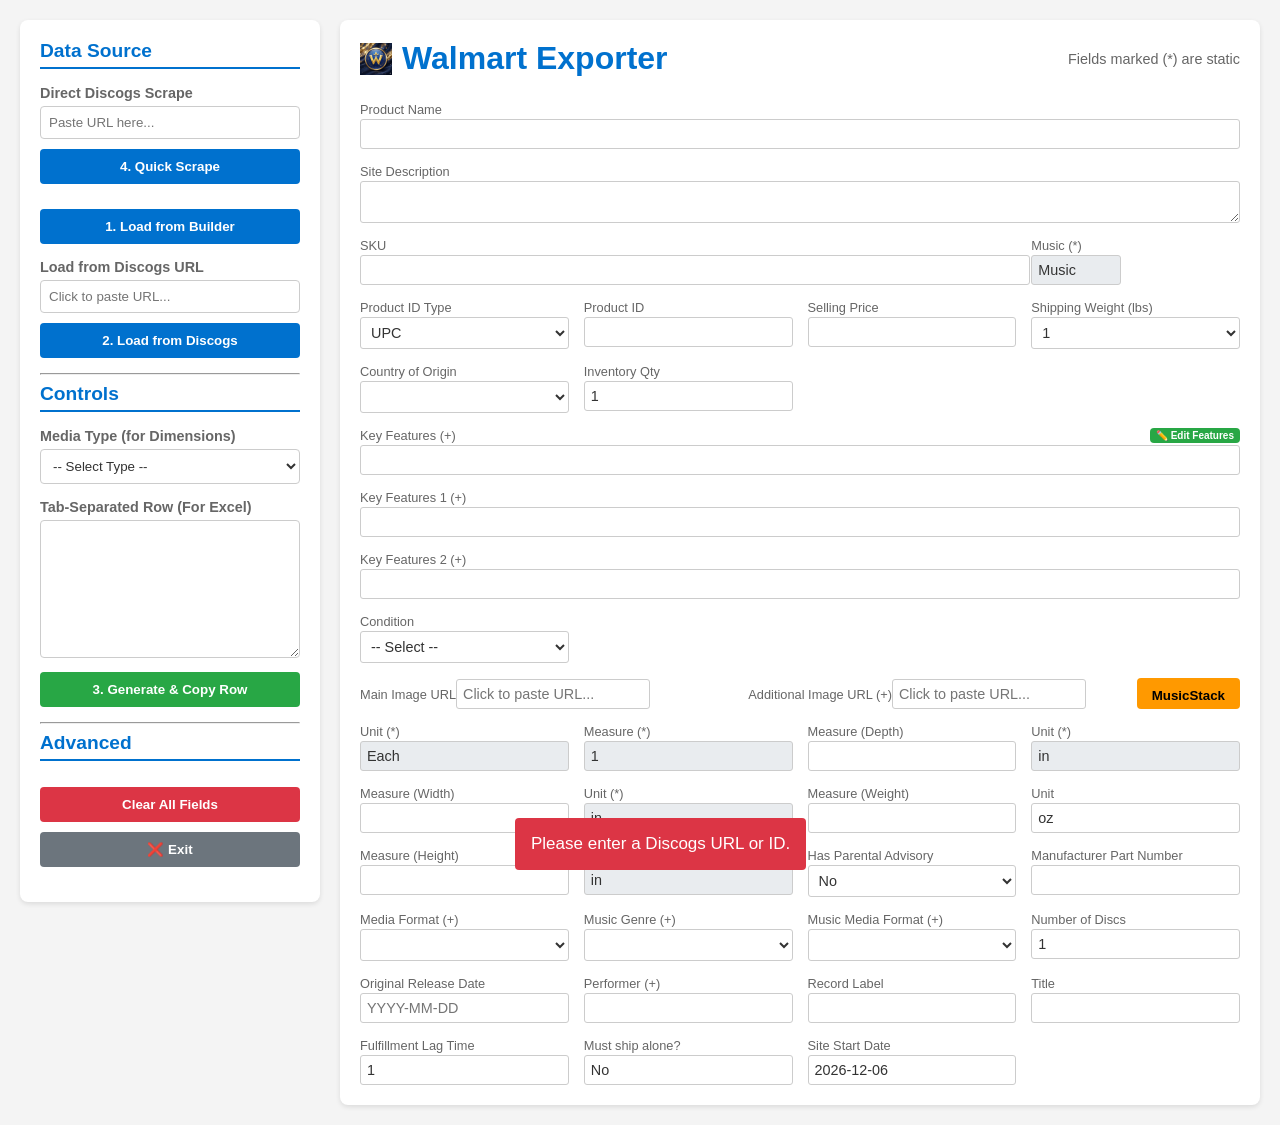
==== WalmartSheet/walmart.html @ 2ce331f5 "Initial commit: Production ready version" ====
<!DOCTYPE html>
<html lang="en">
<head>
    <meta charset="UTF-8">
    <meta name="viewport" content="width=device-width, initial-scale=1.0">
    <title>Walmart Spreadsheet Exporter</title>
    <link rel="icon" href="/WalmartSheet/walmart.png" type="image/png">
    <style>
        :root { 
            --primary: #0071ce; --secondary: #28a745; --danger: #dc3545;
            --bg: #f4f4f4; --surface: #ffffff; --border: #ccc; 
            --text-main: #333; --text-light: #666;
        }
        [data-theme="dark"] { 
            --primary: #4da3ff; --secondary: #34c759; --danger: #ff453a;
            --bg: #121212; --surface: #1e1e1e; --border: #444; 
            --text-main: #e0e0e0; --text-light: #aaa;
        }
        
        [data-theme="dark"] input, 
        [data-theme="dark"] select, 
        [data-theme="dark"] textarea { background-color: #2d2d2d; color: #fff; border-color: #555; }
        [data-theme="dark"] input:read-only { background-color: #3a3a3a; color: #aaa; }
        [data-theme="dark"] button:disabled { background-color: #333; color: #777; }
        [data-theme="dark"] .preview-table th { background-color: #2c2c2c; }
        [data-theme="dark"] .preview-table td { border-color: #444; }

        body { font-family: 'Segoe UI', Tahoma, Geneva, Verdana, sans-serif; background-color: var(--bg); color: var(--text-main); padding: 20px; margin: 0; transition: background-color 0.3s, color 0.3s; }
        .container { max-width: 1400px; margin: 0 auto; display: grid; grid-template-columns: 300px 1fr; gap: 20px; }
        
        .sidebar { background: var(--surface); padding: 20px; border-radius: 8px; box-shadow: 0 2px 5px rgba(0,0,0,0.1); height: fit-content; }
        .sidebar h2 { margin-top: 0; color: var(--primary); font-size: 1.2em; border-bottom: 2px solid var(--primary); padding-bottom: 5px; }
        .control-group { margin-bottom: 15px; }
        .control-group label { display: block; font-weight: bold; margin-bottom: 5px; font-size: 0.9em; color: var(--text-light); }
        .control-group input, .control-group select, .control-group textarea { width: 100%; padding: 8px; border: 1px solid var(--border); border-radius: 4px; box-sizing: border-box; background: var(--surface); color: var(--text-main); }
        button { background-color: var(--primary); color: white; border: none; padding: 10px 15px; border-radius: 4px; cursor: pointer; font-weight: bold; width: 100%; margin-top: 10px; transition: background-color 0.2s; }
        button:hover:not(:disabled) { filter: brightness(1.1); }
        button:disabled { background-color: #a0a0a0; cursor: not-allowed; }

        .form-grid { display: grid; grid-template-columns: repeat(auto-fill, minmax(200px, 1fr)); gap: 15px; background: var(--surface); padding: 20px; border-radius: 8px; box-shadow: 0 2px 5px rgba(0,0,0,0.1); }
        .field-group { display: flex; flex-direction: column; }
        .field-group label { font-size: 0.8em; color: var(--text-light); margin-bottom: 2px; white-space: nowrap; overflow: hidden; text-overflow: ellipsis; } 
        .field-group input, .field-group select, .field-group textarea { padding: 6px; border: 1px solid var(--border); border-radius: 3px; font-size: 0.9em; background: var(--surface); color: var(--text-main);}
        .field-group input:read-only { background-color: #e9ecef; }
        
        .full-width { grid-column: 1 / -1; }
        .header-row { grid-column: 1 / -1; display: flex; justify-content: space-between; align-items: center; margin-bottom: 10px; }
        .header-row h1 { margin: 0; color: var(--primary); display: flex; align-items: center; gap: 10px; }
        .header-row img { height: 32px; }

        #toast { visibility: hidden; min-width: 250px; margin-left: -125px; background-color: #333; color: #fff; text-align: center; border-radius: 4px; padding: 16px; position: fixed; z-index: 1001; left: 50%; bottom: 30px; font-size: 17px; }
        #toast.show { visibility: visible; -webkit-animation: fadein 0.5s, fadeout 0.5s 2.5s; animation: fadein 0.5s, fadeout 0.5s 2.5s; }
        @-webkit-keyframes fadein { from {bottom: 0; opacity: 0;} to {bottom: 30px; opacity: 1;} }
        @keyframes fadein { from {bottom: 0; opacity: 0;} to {bottom: 30px; opacity: 1;} }
        @-webkit-keyframes fadeout { from {bottom: 30px; opacity: 1;} to {bottom: 0; opacity: 0;} }
        @keyframes fadeout { from {bottom: 30px; opacity: 1;} to {bottom: 0; opacity: 0;} }
    </style>
</head>
<body>

<div class="container">
    <div class="sidebar" id="sidebar">
        <h2>Data Source</h2>
        <div class="control-group">
            <label for="walmartScrapeUrl">Direct Discogs Scrape</label>
            <input type="text" id="walmartScrapeUrl" placeholder="Paste URL here..." onclick="pasteFromClipboard(this)">
            <button id="walmartScrapeBtn" onclick="runWalmartScrape()">4. Quick Scrape</button>
        </div>
        <div class="control-group">
            <button id="loadFromBuilderBtn">1. Load from Builder</button>
        </div>
        <div class="control-group">
            <label for="discogsUrl">Load from Discogs URL</label>
            <input type="text" id="discogsUrl" placeholder="Click to paste URL..." onfocus="this.select()" onclick="pasteFromClipboard(this)">
             <button id="fetchDiscogsBtn">2. Load from Discogs</button>
        </div>
        <hr>
        <h2>Controls</h2>
         <div class="control-group">
            <label for="mediaType">Media Type (for Dimensions)</label>
            <select id="mediaType" onchange="updateDimensions()">
                <option value="">-- Select Type --</option>
                <option value="LP">LP</option>
                <option value="CD">CD</option>
                <option value="Cassette">Cassette</option>
                <option value="DVD">DVD</option>
                <option value="Blu-ray">Blu-ray</option>
                <option value="7">7"</option>
            </select>
        </div>
        <div class="control-group">
            <label for="rowOutput">Tab-Separated Row (For Excel)</label>
            <textarea id="rowOutput" rows="8" readonly onclick="this.select()"></textarea>
            <button id="generateRowBtn" style="background-color: var(--secondary);">3. Generate & Copy Row</button>
        </div>
        <hr>
        <h2>Advanced</h2>
        <div class="control-group">
            <button id="clearAllBtn" style="background-color: var(--danger);" onclick="clearAllFields()">Clear All Fields</button>
            <button id="exitBtn" style="background-color: #6c757d; margin-top: 10px;">❌ Exit</button>
        </div>
    </div>

    <div class="form-grid" id="mainForm">
        <div class="header-row">
            <h1><img src="/WalmartSheet/walmart.png" alt="Logo"> Walmart Exporter</h1>
            <span style="font-size: 0.9em; color: var(--text-light);">Fields marked (*) are static</span>
        </div>

        <div class="field-group full-width"><label>Product Name</label><input type="text" id="productName"></div>
        <div class="field-group full-width"><label>Site Description</label><textarea id="siteDescription" rows="2"></textarea></div>

        <div class="field-group" style="grid-column: span 3;"><label>SKU</label><input type="text" id="sku" style="width: 100%;"></div>
        <div class="field-group" style="min-width: 70px; max-width: 90px;"><label>Music (*)</label><input type="text" id="music" value="Music" readonly></div>
        <div class="field-group"><label>Product ID Type</label><select id="productIdType"><option value="UPC">UPC</option><option value="GTIN">GTIN</option><option value="ISBN">ISBN</option></select></div>
        <div class="field-group"><label>Product ID</label><input type="text" id="productId"></div>
        
        <div class="field-group"><label>Selling Price</label><input type="text" id="sellingPrice"></div>
        <div class="field-group"><label>Shipping Weight (lbs)</label><select id="shippingWeight"><option value="1">1</option><option value="2">2</option><option value="3">3</option><option value="4">4</option></select></div>
        <div class="field-group"><label>Country of Origin</label><select id="countryOfOrigin"></select></div>
        <div class="field-group" style="display: none;"><label>Fulfillment Center ID (*)</label><input type="text" id="fulfillmentId" value="10001373153" readonly></div>
        <div class="field-group"><label>Inventory Qty</label><input type="text" id="inventoryQty" value="1"></div>

        <div class="field-group full-width">
            <div style="display: flex; justify-content: space-between; align-items: center; margin-bottom: 2px;">
                <label style="margin: 0;">Key Features (+)</label>
                <button type="button" id="editFeaturesBtn" style="width: auto; padding: 2px 6px; margin: 0; font-size: 10px; background-color: var(--secondary);">✏️ Edit Features</button>
            </div>
            <input type="text" id="keyFeatures" list="keyFeaturesList">
        </div>
        <div class="field-group full-width"><label>Key Features 1 (+)</label><input type="text" id="keyFeatures1" list="keyFeaturesList"></div>
        <div class="field-group full-width"><label>Key Features 2 (+)</label><input type="text" id="keyFeatures2" list="keyFeaturesList"></div>
        <datalist id="keyFeaturesList"></datalist>

        <div class="field-group" style="display: none;"><label>Is Prop 65 Warning (*)</label><input type="text" id="prop65" value="No" readonly></div>
        <div class="field-group"><label>Condition</label><select id="condition" name="condition"><option value="">-- Select --</option><option value="New">New</option><option value="Used">Used</option></select></div>
        <div class="field-group" style="display: none;"><label>Has Warranty (*)</label><input type="text" id="warranty" value="No" readonly></div>
        <div class="field-group" style="display: none;"><label>Is Collectible (*)</label><input type="text" id="collectible" value="Y" readonly></div> 

        <div class="field-group full-width">
            <div style="display: flex; gap: 10px; align-items: flex-end;">
                <div style="flex: 1;"><label for="mainImageUrl">Main Image URL</label><input type="text" id="mainImageUrl" placeholder="Click to paste URL..." onfocus="this.select()" onclick="pasteFromClipboard(this)"></div>
                <div style="flex: 1;"><label for="additionalImageUrl">Additional Image URL (+)</label><input type="text" id="additionalImageUrl" placeholder="Click to paste URL..." onfocus="this.select()" onclick="pasteFromClipboard(this)"></div>
                <a href="https://www.musicstack.com/seller/image_upload.cgi" target="_blank" style="text-decoration: none; margin-bottom: 0;"><button type="button" style="width: 100%; margin: 0; background-color: #ff9900; color: black; white-space: nowrap; height: 31px;">MusicStack</button></a>
            </div>
        </div>

        <div class="field-group"><label>Unit (*)</label><input type="text" id="unit1" value="Each" readonly></div>
        <div class="field-group"><label>Measure (*)</label><input type="text" id="measure1" value="1" readonly></div>
        <div class="field-group"><label>Measure (Depth)</label><input type="text" id="measureDepth"></div>
        <div class="field-group"><label>Unit (*)</label><input type="text" id="unitDepth" value="in" readonly></div>
        <div class="field-group"><label>Measure (Width)</label><input type="text" id="measureWidth"></div>
        <div class="field-group"><label>Unit (*)</label><input type="text" id="unitWidth" value="in" readonly></div>
        <div class="field-group"><label>Measure (Weight)</label><input type="text" id="measureWeight"></div>
        <div class="field-group"><label>Unit</label><input type="text" id="unitWeight" value="oz"></div>
        <div class="field-group"><label>Measure (Height)</label><input type="text" id="measureHeight"></div>
        <div class="field-group"><label>Unit (*)</label><input type="text" id="unitHeight" value="in" readonly></div>

        <div class="field-group"><label>Has Parental Advisory</label><select id="parentalAdvisory"><option value="No">No</option><option value="Yes">Yes</option></select></div>
        <div class="field-group"><label>Manufacturer Part Number</label><input type="text" id="mpn"></div>
        <div class="field-group"><label>Media Format (+)</label><select id="mediaFormat"></select></div>
        <div class="field-group"><label>Music Genre (+)</label><select id="musicGenre"></select></div>
        <div class="field-group"><label>Music Media Format (+)</label><select id="musicMediaFormat"></select></div>
        
        <div class="field-group"><label>Number of Discs</label><input type="text" id="numDiscs" value="1"></div>
        <div class="field-group"><label>Original Release Date</label><input type="text" id="origRelDate" placeholder="YYYY-MM-DD"></div>
        <div class="field-group"><label>Performer (+)</label><input type="text" id="performer"></div>
        <div class="field-group"><label>Record Label</label><input type="text" id="recordLabel"></div>
        <div class="field-group"><label>Title</label><input type="text" id="title"></div>
        
        <div class="field-group"><label>Fulfillment Lag Time</label><input type="text" id="lagTime" value="1"></div>
        <div class="field-group"><label>Must ship alone?</label><input type="text" id="shipAlone" value="No"></div>
        <div class="field-group"><label>Site Start Date</label><input type="text" id="siteStartDate"></div>
    </div>
</div>

<div id="featuresModal" style="display: none; position: fixed; z-index: 1002; left: 0; top: 0; width: 100%; height: 100%; background-color: rgba(0,0,0,0.5); align-items: center; justify-content: center;">
    <div style="background-color: var(--surface); padding: 20px; border-radius: 8px; width: 400px; max-height: 80vh; display: flex; flex-direction: column; box-shadow: 0 4px 15px rgba(0,0,0,0.3);">
        <h3 style="margin-top: 0; color: var(--primary);">Edit Key Features</h3>
        <div style="display: flex; gap: 5px; margin-bottom: 10px;">
            <input type="text" id="newFeatureInput" placeholder="Add new feature..." style="flex: 1; padding: 8px; border: 1px solid var(--border); border-radius: 4px; background: var(--surface); color: var(--text-main);">
            <button type="button" id="addFeatureBtn" style="width: auto; margin: 0; padding: 0 15px; background-color: var(--primary);">Add</button>
        </div>
        <div id="featuresListContainer" style="overflow-y: auto; flex: 1; border: 1px solid var(--border); border-radius: 4px; padding: 5px; background: var(--bg); display: flex; flex-direction: column; gap: 5px;">
            <!-- List items injected here -->
        </div>
        <div style="display: flex; justify-content: flex-end; gap: 10px; margin-top: 15px;">
            <button type="button" id="closeFeaturesBtn" style="width: auto; margin: 0; background-color: var(--text-light);">Cancel</button>
            <button type="button" id="saveFeaturesBtn" style="width: auto; margin: 0; background-color: var(--secondary);">Save Changes</button>
        </div>
    </div>
</div>

<div id="toast"></div>

<script>
    const CSV_HEADER = "SKU,Music,Product ID Type,Product ID,Product Name,Selling Price,Shipping Weight (lbs),Country of Origin - Substantial Transformation,Fulfillment Center ID,Inventory Qty,Pre Order,Site Description,Key Features (+),Key Features 1 (+),Key Features 2 (+),Main Image URL,Is Prop 65 Warning Required,Condition,Has Written Warranty,Is Collectible,Unit,Measure,Additional Image URL (+),Measure,Unit,Measure,Unit,Measure,Unit,Measure,Unit,Autographed by (+),Awards Won (+),Brand Name,California Prop 65 Warning Text,Certification Type,Character (+),Character Group (+),Children Product Certificate Document Reference ID,Children Product Test Report Document Reference ID,Composer (+),Configuration,Count Per Pack,Digital Audio File Format (+),Measure,Unit,Edition,General Certificate of Conformity Document Reference ID,Has Parental Advisory Label,Is Edited,Is Enhanced,Language,Manufacturer Name,Manufacturer Part Number,Media Format (+),Model Number,Multipack Quantity,Music Genre (+),Music Media Format (+),Music Producer,Music Release Type,Music Subgenre (+),Net Content Statement,Number in Series,Number of Discs,Number of Pieces,Number of Tracks,Occasion (+),Original Release Date,Parental Advisory Label URL (+),Performer (+),Record Label - Pick 1,Series Title,Songwriter,Sports League (+),Sports Team (+),Target Audience (+),Third Party Accreditation Symbol on Product Package Code (+),Title,Total Count,Track Duration,Track Name,Track Number,Warranty Text,Warranty URL,Variant Group ID,Variant Attribute Names (+),Is Primary Variant,Swatch Image URL,Swatch Variant Attribute,ZIP Codes,States,State Restrictions Reason,Product is or Contains an Electronic Component?,Product is or Contains a Chemical, Aerosol or Pesticide?,Product is or Contains this Battery Type,Fulfillment Lag Time,Ships in Original Packaging,Must ship alone?,Is Preorder,Release Date,Site Start Date,Site End Date,External Product ID Type,External Product ID,Product Id Update,SKU Update,MSRP,Maximum Seller Allowed Price,Minimum Seller Allowed Price,Repricer Strategy,Product Package Weight (lbs),Product Package Dimensions Depth (in),Product Package Dimensions Width (in),Product Package Dimensions Height (in)";
    const DIM_MAP = { 'Cassette':{d:1,w:5,wt:6,wu:'oz',h:3},'CD':{d:1,w:5,wt:6,wu:'oz',h:6},'DVD':{d:1,w:8,wt:6,wu:'oz',h:6},'Blu-ray':{d:1,w:7,wt:6,wu:'oz',h:6},'LP':{d:1,w:12,wt:2,wu:'lb',h:12},'7':{d:1,w:7,wt:6,wu:'oz',h:8} };

    let pulldownData = {}; // Global variable to store pulldown data
    let genreMap = {};     // Global variable to store Discogs->Walmart mapping
    let tempFeatures = [];

    document.addEventListener('DOMContentLoaded', async () => { // Make event listener async
        const savedTheme = localStorage.getItem('wysiwyg_theme');
        if (savedTheme === 'dark') document.body.setAttribute('data-theme', 'dark');

        document.getElementById('loadFromBuilderBtn').addEventListener('click', loadFromBuilder);
        document.getElementById('fetchDiscogsBtn').addEventListener('click', fetchDiscogsData);
        document.getElementById('generateRowBtn').addEventListener('click', generateAndCopyRow);
        document.getElementById('exitBtn').addEventListener('click', exitWalmartSheet);

        document.getElementById('editFeaturesBtn').addEventListener('click', openFeaturesModal);
        document.getElementById('closeFeaturesBtn').addEventListener('click', closeFeaturesModal);
        document.getElementById('addFeatureBtn').addEventListener('click', addNewFeature);
        document.getElementById('saveFeaturesBtn').addEventListener('click', saveFeatures);
        
        document.getElementById('newFeatureInput').addEventListener('keypress', function(e) {
            if (e.key === 'Enter') {
                e.preventDefault();
                addNewFeature();
            }
        });

        document.getElementById('siteStartDate').value = localDateStr();

        // Auto-switch UPC/GTIN when user manually types in Product ID
        document.getElementById('productId').addEventListener('input', (e) => {
            const digits = e.target.value.replace(/\D/g, '');
            if (digits.length > 0) {
                document.getElementById('productIdType').value = digits.length >= 13 ? 'GTIN' : 'UPC';
            }
        });
        
        initializeDropdowns();
        await initializeDropdowns(); // Await dropdowns to be ready
        await loadFromBuilder();     // Auto-run builder on first load
        await fetchDiscogsData();   // Then auto-run Discogs on first load
    });

    function showToast(message, isError = false) {
        const toast = document.getElementById('toast');
        toast.textContent = message;
        toast.style.backgroundColor = isError ? 'var(--danger)' : '#333';
        toast.className = 'show';
        setTimeout(() => { toast.className = toast.className.replace('show', ''); }, 3000);
    }

    // Returns today's date as YYYY-MM-DD in CST (Central Standard Time)
    function localDateStr() {
        const parts = new Intl.DateTimeFormat('en-CA', {
            timeZone: 'America/Chicago',
            year: 'numeric', month: '2-digit', day: '2-digit'
        }).formatToParts(new Date());
        const p = {};
        parts.forEach(({ type, value }) => { p[type] = value; });
        return `${p.year}-${p.month}-${p.day}`;
    }

    async function pasteFromClipboard(targetElement) {
        if (targetElement.value && targetElement.value.trim() !== '') return;
        try {
            const text = await navigator.clipboard.readText();
            if (text) targetElement.value = text.trim();
        } catch (err) { 
            console.error('Paste failed:', err);
            // Optionally alert if it failed due to permissions
            if (err.name === 'NotAllowedError') {
                showToast("Clipboard permission denied.", true);
            }
        }
    }

    async function initializeDropdowns() {
        try {
            // Fetch pulldowns
            const resp = await fetch('/WalmartSheet/pulldowns.json');
            if (!resp.ok) throw new Error(`Failed to fetch pulldowns.json (${resp.status})`);
            const data = await resp.json();
            pulldownData = data; // Store globally

            // Fetch genre map
            try {
                const mapResp = await fetch('/WalmartSheet/genre_map.json');
                if (mapResp.ok) {
                    genreMap = await mapResp.json();
                    console.log("Genre map loaded:", Object.keys(genreMap).length, "genres mapped");
                }
            } catch (mapErr) {
                console.warn("Failed to load genre_map.json, falling back to basic matching.", mapErr);
            }

            populateSelect('mediaFormat', data.media_format || data['Media Format']);
            populateSelect('musicMediaFormat', data.music_media_format || data['Music Media Format']);
            populateSelect('musicGenre', data.music_genre || data['Music Genre']);
            populateSelect('countryOfOrigin', data.country_of_origin || data['Country of Origin'], 'United States');

            const kfList = document.getElementById('keyFeaturesList');
            const features = data.key_features || data['Key Features'];
            if (kfList && features) {
                kfList.innerHTML = '';
                features.forEach(feat => {
                    const opt = document.createElement('option');
                    opt.value = feat;
                    kfList.appendChild(opt);
                });
            }
        } catch (e) {
            pulldownData = { country_of_origin: ['United States', 'Canada', 'Mexico', 'United Kingdom'] }; // Ensure pulldownData has a fallback
            console.error("Failed to initialize dropdowns:", e);
            showToast(e.message, true);
        }
    }

    function populateSelect(id, options, defaultValue = "") {
        const sel = document.getElementById(id);
        if (!sel || !options) return;
        const currentVal = sel.value;
        if (!Array.isArray(options)) {
            console.error(`populateSelect: Options for '${id}' is not an array. Received:`, options);
            sel.innerHTML = '<option value="">Error loading options</option>';
            return;
        }
        sel.innerHTML = '<option value="">-- Select --</option>';
        options.forEach(opt => {
            const el = document.createElement('option');
            el.value = opt;
            el.textContent = opt;
            sel.appendChild(el);
        });
        if (defaultValue && !currentVal) sel.value = defaultValue;
        else if(currentVal) sel.value = currentVal;
    }
    
    function populateFieldIfEmpty(id, value) {
        const el = document.getElementById(id);
        if (el && !el.value && value) {
            el.value = value;
        }
    }

    function setDropdownValueWithFallback(id, preferredValue, fallbackValue = "Pop", force = false) {
        const sel = document.getElementById(id);
        if (!sel || (sel.value && !force)) return; 
        
        sel.value = preferredValue;
        if (sel.value === preferredValue) return; 

        let options = Array.from(sel.options).map(o => o.value).filter(v => v);
        let match = options.find(o => o.toLowerCase() === preferredValue.toLowerCase());
        
        if (!match) {
            const prefLower = preferredValue.toLowerCase();
            if (prefLower.includes("metal")) match = options.find(o => o.toLowerCase().includes("metal"));
            else if (prefLower.includes("rock")) match = options.find(o => o.toLowerCase() === "rock" || o.toLowerCase() === "pop rock" || o.toLowerCase() === "pop/rock");
            else if (prefLower.includes("pop")) match = options.find(o => o.toLowerCase() === "pop" || o.toLowerCase() === "pop rock" || o.toLowerCase() === "pop/rock");
            else if (prefLower.includes("hip hop") || prefLower.includes("rap")) match = options.find(o => o.toLowerCase() === "hip-hop" || o.toLowerCase() === "rap" || o.toLowerCase() === "rap / hip-hop");
            else if (prefLower.includes("jazz")) match = options.find(o => o.toLowerCase() === "jazz");
            else if (prefLower.includes("country")) match = options.find(o => o.toLowerCase() === "country");
            else if (prefLower.includes("electronic") || prefLower.includes("techno") || prefLower.includes("house") || prefLower.includes("dance")) match = options.find(o => o.toLowerCase() === "dance & electronic" || o.toLowerCase() === "electronica" || o.toLowerCase() === "dance / dj");
            else if (prefLower.includes("r&b") || prefLower.includes("soul")) match = options.find(o => o.toLowerCase() === "r&b" || o.toLowerCase() === "r&b / soul" || o.toLowerCase() === "r&b/soul" || o.toLowerCase() === "soul");
            else if (prefLower.includes("folk")) match = options.find(o => o.toLowerCase() === "folk" || o.toLowerCase() === "folk music");
            else if (prefLower.includes("blues")) match = options.find(o => o.toLowerCase() === "blues" || o.toLowerCase() === "blues rock");
            else if (prefLower.includes("reggae")) match = options.find(o => o.toLowerCase() === "reggae" || o.toLowerCase() === "world / reggae");
            else if (prefLower.includes("vinyl") || prefLower.includes("lp")) match = options.find(o => o.toLowerCase().includes("vinyl record") || o.toLowerCase() === "lp");
        }
        sel.value = match ? match : fallbackValue;
    }

    function applyExpertGenreMapping(discogs, force = true) {
        if (!discogs) return;
        let genreToSet = "";
        const styles = discogs.styles || [];
        const genres = discogs.genres || [];
        const candidates = [...styles, ...genres];

        for (let cand of candidates) {
            const cLow = cand.toLowerCase();
            for (let [walmartGenre, discogsStyles] of Object.entries(genreMap)) {
                if (discogsStyles.some(s => s.toLowerCase() === cLow)) {
                    genreToSet = walmartGenre;
                    break;
                }
            }
            if (genreToSet) break;
        }

        if (!genreToSet) {
            const allStrings = candidates.map(s => s.toLowerCase());
            if (allStrings.some(s => s.includes("metal"))) {
                genreToSet = "Heavy Metal";
            } else if (allStrings.some(s => s.includes("jazz"))) {
                genreToSet = "Jazz";
            } else {
                const musicGenreSel = document.getElementById('musicGenre');
                const dropdownOptions = Array.from(musicGenreSel.options).map(o => o.value).filter(v => v);

                function findBestGenreMatch(cands) {
                    for (let c of cands) {
                        const cLow = c.toLowerCase();
                        const exact = dropdownOptions.find(opt => opt.toLowerCase() === cLow);
                        if (exact) return exact;
                    }
                    for (let c of cands) {
                        const cLow = c.toLowerCase();
                        const partial = dropdownOptions.find(opt => {
                            const oLow = opt.toLowerCase();
                            return cLow.startsWith(oLow + " ") || cLow === oLow;
                        });
                        if (partial) return partial;
                    }
                    return null;
                }
                genreToSet = findBestGenreMatch(styles) || findBestGenreMatch(genres) || "";
            }
        }
        setDropdownValueWithFallback('musicGenre', genreToSet || 'Pop', 'Pop', force);
    }

    async function searchItunesForReleaseDate(artist, title) {
        if (!artist || !title) return "";
        try {
            const query = encodeURIComponent(`${artist} ${title}`);
            const resp = await fetch(`https://itunes.apple.com/search?term=${query}&entity=album&limit=1`);
            if (!resp.ok) return "";
            const data = await resp.json();
            if (data.results && data.results.length > 0 && data.results[0].releaseDate) {
                const year = data.results[0].releaseDate.substring(0, 4);
                return `${year}-01-01`;
            }
        } catch (e) {
            console.error("iTunes API error:", e);
        }
        return "";
    }

    async function loadFromBuilder() {
        const btn = document.getElementById('loadFromBuilderBtn');
        btn.textContent = 'Loading...';
        btn.disabled = true;
        
        // Explicitly delete Product Name immediately to ensure a fresh pull
        document.getElementById('productName').value = '';

        try {
            const contextResp = await fetch(`/api/walmart/cache-context?t=${Date.now()}`);
            if (!contextResp.ok) throw new Error('Could not fetch data from builder. Generate data first.');
            
            const context = await contextResp.json();
            if (!context.raw_text) throw new Error('No text found in builder data. Re-scrape item.');

            const processResp = await fetch('/api/walmart/process-item', {
                method: 'POST',
                headers: { 'Content-Type': 'application/json' },
                body: JSON.stringify(context)
            });
            if (!processResp.ok) throw new Error((await processResp.json()).message || `Server error ${processResp.status}`);
            const data = await processResp.json();
            
            // Removed clearAllFields(false) so we don't wipe existing user edits!
            
            // SKU and Site Description: always force-overwrite from Builder Tab
            if (context.sku) document.getElementById('sku').value = context.sku;
            
            let pName = data.productName || '';
            let sDesc = data.siteDescription || '';
            pName = pName.replace(/\bCD\b/g, 'Audio CD').replace(/Audio Audio CD/gi, 'Audio CD');
            sDesc = sDesc.replace(/\bCD\b/g, 'Audio CD').replace(/Audio Audio CD/gi, 'Audio CD');
            
            // Force overwrite Product Name (don't use populateFieldIfEmpty here)
            document.getElementById('productName').value = pName;

            // Force-overwrite Site Description if builder produced one
            if (sDesc) document.getElementById('siteDescription').value = sDesc;
            else populateFieldIfEmpty('siteDescription', sDesc);
            
            populateFieldIfEmpty('performer', data.performer || '');
            populateFieldIfEmpty('title', data.title || '');
            populateFieldIfEmpty('recordLabel', data.recordLabel || '');
            
            let cleanMpnBuilder = (data.manufacturerPartNumber || '').replace(/\//g, '').replace(/\s+/g, ' ').trim();
            populateFieldIfEmpty('mpn', cleanMpnBuilder);
            
            populateFieldIfEmpty('origRelDate', data.originalReleaseDate || '');
            let currentRel1 = document.getElementById('origRelDate').value;
            if (!currentRel1) {
                const fetchedD1 = await searchItunesForReleaseDate(data.performer || '', data.title || '');
                if (fetchedD1) populateFieldIfEmpty('origRelDate', fetchedD1);
            }
            setDropdownValueWithFallback('condition', data.condition || 'New', 'New', false);
            
            let mf = data.mediaFormat || '';
            if (mf.toUpperCase() === 'DVD') mf = 'DVD-Audio';
            setDropdownValueWithFallback('mediaFormat', mf, '', false);
            
            let mmf = data.musicMediaFormat || '';
            if (mmf.toUpperCase() === 'DVD') mmf = 'DVD-Audio';
            setDropdownValueWithFallback('musicMediaFormat', mmf, '', false);
            
            if (data.musicGenre) {
                setDropdownValueWithFallback('musicGenre', data.musicGenre, 'Pop', false);
            }

            
            const mediaTypeSelect = document.getElementById('mediaType');
            if (!mediaTypeSelect.value) {
                const fmt = (data.mediaFormat || "").toLowerCase();
                if (fmt.includes('vinyl') || fmt.includes('lp')) {
                    mediaTypeSelect.value = 'LP';
                } else if (fmt.includes('cassette')) {
                    mediaTypeSelect.value = 'Cassette';
                } else if (fmt.includes('cd')) {
                    mediaTypeSelect.value = 'CD';
                } else if (fmt.includes('dvd')) {
                    mediaTypeSelect.value = 'DVD';
                } else if (fmt.includes('blu')) {
                    mediaTypeSelect.value = 'Blu-ray';
                }
                updateDimensions();
            }

            populateFieldIfEmpty('siteStartDate', localDateStr());
            
            // Set the Discogs URL field for reference, but do NOT auto-trigger
            // Load from Discogs when the user manually presses Load from Builder.
            if (context.discogsUrl) {
                document.getElementById('discogsUrl').value = context.discogsUrl;
            }

            showToast('✅ Data loaded from builder!');
        } catch (error) {
            showToast(error.message, true);
        } finally {
            btn.textContent = '1. Load from Builder';
            btn.disabled = false;
        }
    }

    async function runWalmartScrape() {
        const urlInput = document.getElementById('walmartScrapeUrl');
        const url = urlInput ? urlInput.value.trim() : "";
        if (!url) return showToast("Please paste a Discogs URL.", true);

        const scrapeBtn = document.getElementById('walmartScrapeBtn');
        const originalText = scrapeBtn.innerText;
        scrapeBtn.innerText = "⏳ Scraping...";
        scrapeBtn.disabled = true;

        try {
            const resp = await fetch('/api/scrape-json', {
                method: 'POST',
                headers: { 'Content-Type': 'application/json' },
                body: JSON.stringify({ url: url })
            });

            if (!resp.ok) throw new Error("Scrape failed. Ensure the URL is valid.");
            const json = await resp.json();
            if (json.status !== 'success') throw new Error(json.message);

            const release = json.data.release;
            const artist = release.artists.map(a => (a.anv || a.name).replace(/\s*\(\d+\)$/, '')).join(', ');
            
            // Construct raw text format exactly as the python parser expects it
            const raw_text = `${artist} - ${release.title}\n` +
                             `Label: ${release.labels[0]?.name} ${release.labels[0]?.catno}\n` +
                             `Format: ${release.formats[0]?.name} ${release.formats[0]?.descriptions?.join(' ')}\n` +
                             `Released: ${release.released_year || ''}\n` +
                             `Country: ${release.country || ''}`;

            const context = {
                raw_text: raw_text,
                label: `${release.labels[0]?.name} ${release.labels[0]?.catno}`,
                generatedDescription: "",
                discogsUrl: url
            };

            // Clear and then process
            clearAllFields();
            const processResp = await fetch('/api/walmart/process-item', {
                method: 'POST',
                headers: { 'Content-Type': 'application/json' },
                body: JSON.stringify(context)
            });
            const processedData = await processResp.json();
            
            // Set URL for the second button if needed
            document.getElementById('discogsUrl').value = url;
            await loadFromBuilder();   // Load base fields from builder tab
            applyExpertGenreMapping(release, true); // Still apply the smart genre map using the data we already have
            scrapeBtn.innerText = "✅ Done!";
        } catch (e) {
            showToast(e.message, true);
        } finally {
            setTimeout(() => { scrapeBtn.innerText = originalText; scrapeBtn.disabled = false; }, 2000);
        }
    }

    async function fetchDiscogsData() {
        const url = document.getElementById('discogsUrl').value.trim();
        if (!url) return showToast("Please enter a Discogs URL or ID.", true);
        const btn = document.getElementById('fetchDiscogsBtn');
        btn.textContent = "Loading...";
        btn.disabled = true;
        try {
            const resp = await fetch('/api/scrape-json', {
                method: 'POST', headers: { 'Content-Type': 'application/json' }, body: JSON.stringify({ url: url })
            });
            if (!resp.ok) throw new Error(`Server Error: ${resp.status}`);
            const res = await resp.json();
            if (res.status !== 'success') throw new Error(res.message || "Unknown API error.");

            const discogs = res.data.release;
            const listing = res.data.listing;

            let artistStr = "";
            if (discogs.artists && discogs.artists.length > 0) {
                discogs.artists.forEach(a => {
                    let name = a.anv || a.name || 'Unknown';
                    name = name.replace(/\s*\(\d+\)$/, '').trim();
                    let j = a.join ? a.join.trim() : "";
                    if (j === ',') j = ', ';
                    else if (j) j = ` ${j} `;
                    artistStr += name + j;
                });
                artistStr = artistStr.trim();
            }
            const artist = artistStr || (discogs.artists_sort || "").replace(/\s*\(\d+\)$/, '').trim();
            const title = discogs.title || "";
            let mediaCount = 0, mediaTypeRaw = "", mediaDescArr = [];
            if (discogs.formats) {
                let dvdGroupSeen = false;
                discogs.formats.forEach(f => {
                    let fname = f.name || "";
                    
                    if (f.descriptions) {
                        mediaDescArr = mediaDescArr.concat(f.descriptions);
                    }
                    if (f.text) {
                        mediaDescArr = mediaDescArr.concat(f.text.split(/[/,;]/).map(t => t.trim()).filter(Boolean));
                    }

                    if (fname === "All Media" || fname === "Box Set") {
                        // Skip adding physical count for these global wrappers
                    } else if (fname.includes("DVD")) {
                        if (!dvdGroupSeen) {
                            dvdGroupSeen = true;
                            mediaCount += parseInt(f.qty) || 1;
                        }
                    } else {
                        mediaCount += parseInt(f.qty) || 1;
                    }

                    if (!mediaTypeRaw && fname !== "All Media") mediaTypeRaw = fname;
                });
            }
            // Clean up description array (deduplicate, remove redundant entries)
            mediaDescArr = [...new Set(mediaDescArr)].filter(item => {
                let l = item.toLowerCase();
                return l !== "out-of-print" && l !== "out of print" && l !== "dvd" && l !== "cd";
            });
            const mediaCountStr = mediaCount > 1 ? `${mediaCount}x` : "";

            // Upgrade "DVD" to "DVD-Video" if the Discogs descriptions include it
            const hasDvdVideo = discogs.formats?.some(f =>
                f.descriptions && f.descriptions.some(d => d.toLowerCase() === 'dvd-video')
            );
            if (mediaTypeRaw === "DVD" && hasDvdVideo) mediaTypeRaw = "DVD-Video";

            const displayMediaType = (mediaTypeRaw === "Vinyl" || mediaTypeRaw === "Vinyl Record") ? "LP Vinyl" : (mediaTypeRaw === "Cassette" ? "Cassette" : mediaTypeRaw);
            
            let generatedProductName = `${artist} - ${title} - Audio ${mediaCountStr}${displayMediaType}`;
            generatedProductName = generatedProductName.replace(/\bCD\b/g, 'Audio CD').replace(/Audio Audio CD/gi, 'Audio CD');
            populateFieldIfEmpty('productName', generatedProductName);
            
            if (listing && listing.price && listing.price.value) {
                document.getElementById('sellingPrice').value = listing.price.value;
            }
            
            if (listing) {
                const skuVal = listing.location || listing.private_comments || "";
                // Force-overwrite SKU from Discogs API only if non-blank
                if (skuVal) document.getElementById('sku').value = skuVal;
            }
            
            populateFieldIfEmpty('performer', artist);
            populateFieldIfEmpty('title', title);

            // Record Label: fall back to artist name if no label found
            let labelName = (discogs.labels?.[0]?.name || "").replace(/\s*\(\d+\)$/, '').trim();
            if (!labelName) labelName = artist;
            populateFieldIfEmpty('recordLabel', labelName);
            
            // MPN (Cat#): fall back to UPC/GTIN if no cat# found
            let cleanMpnDiscogs = (discogs.labels?.[0]?.catno || "").replace(/\//g, '').replace(/\s+/g, ' ').trim();
            if (!cleanMpnDiscogs) {
                // Use whatever is already in the productId field (barcode) as fallback
                cleanMpnDiscogs = document.getElementById('productId').value.trim();
            }
            populateFieldIfEmpty('mpn', cleanMpnDiscogs);
            
            populateFieldIfEmpty('origRelDate', discogs.released || discogs.year || "");
            let currentRel2 = document.getElementById('origRelDate').value;
            if (!currentRel2) {
                const fetchedD2 = await searchItunesForReleaseDate(artist, title);
                if (fetchedD2) populateFieldIfEmpty('origRelDate', fetchedD2);
            }
            populateFieldIfEmpty('numDiscs', mediaCount || 1);
            
            // Country of Origin population
            if (discogs.country) {
                let countryToSet = discogs.country;
                if (countryToSet.toLowerCase() === 'uk') countryToSet = 'United Kingdom';
                if (countryToSet.toLowerCase() === 'us') countryToSet = 'United States';
                // Use force=true because the field is pre-populated with 'United States' by default
                setDropdownValueWithFallback('countryOfOrigin', countryToSet, 'United States', true);
            }
            
            const barcode = discogs.identifiers?.find(id => id.type === 'Barcode')?.value.replace(/\D/g, '');
            if (barcode && !document.getElementById('productId').value) {
                document.getElementById('productId').value = barcode;
                // Auto-set UPC vs GTIN based on digit length
                document.getElementById('productIdType').value = barcode.length >= 13 ? 'GTIN' : 'UPC';
            }

            applyExpertGenreMapping(discogs, true);

            if (listing && listing.condition) {
                const condStr = listing.condition.toLowerCase();
                const isNew = condStr.includes("mint (m)") && !condStr.includes("near");
                setDropdownValueWithFallback('condition', isNew ? "New" : "Used", 'Used', false);
            } else if (listing) {
                setDropdownValueWithFallback('condition', "Used", 'Used', false);
            }

            const siteDescEl = document.getElementById('siteDescription');
            if (listing && listing.comments && listing.comments.trim() !== '') {
                // Build: "ProductName - cleaned_comments"
                const productNameVal = document.getElementById('productName').value.trim();
                let cleanedComments = listing.comments
                    .replace(/\bis Out-of-Print\b/gi, '')
                    .replace(/\bOut-of-Print\b/gi, '')
                    .replace(/\s{2,}/g, ' ')
                    .trim();
                cleanedComments = cleanedComments.replace(/\bCD\b/g, 'Audio CD').replace(/Audio Audio CD/gi, 'Audio CD');
                const fullDesc = productNameVal
                    ? `${productNameVal} - ${cleanedComments}`
                    : cleanedComments;
                siteDescEl.value = fullDesc;
            } else if (!siteDescEl.value) {
                // Only fill if empty — Discogs had no comments
                let generatedSiteDesc = `${document.getElementById('productName').value} - ${mediaDescArr.join(', ')} - ${document.getElementById('recordLabel').value} ${document.getElementById('mpn').value}`.replace(/\s\s+/g, ' ').trim();
                generatedSiteDesc = generatedSiteDesc.replace(/\bCD\b/g, 'Audio CD').replace(/Audio Audio CD/gi, 'Audio CD');
                siteDescEl.value = generatedSiteDesc;
            }

            showToast("✅ Discogs data supplemented!");
        } catch (e) {
            showToast(e.message, true);
        } finally {
            btn.textContent = "2. Load from Discogs";
            btn.disabled = false;
        }
    }
    
    function updateDimensions() {
        const type = document.getElementById('mediaType').value;
        const dims = DIM_MAP[type];
        if (dims) {
            document.getElementById('measureDepth').value = dims.d;
            document.getElementById('measureWidth').value = dims.w;
            document.getElementById('measureWeight').value = dims.wt;
            document.getElementById('measureHeight').value = dims.h;
            document.getElementById('unitWeight').value = dims.wu;
        }
    }

    function generateAndCopyRow() {
        const btn = document.getElementById('generateRowBtn');
        btn.disabled = true;

        const headers = CSV_HEADER.split(',');
        let rowData = new Array(headers.length).fill('');

        const id_map = {
            'sku': 0, 'productIdType': 2, 'productId': 3, 'productName': 4, 'sellingPrice': 5,
            'shippingWeight': 6, 'countryOfOrigin': 7, 'inventoryQty': 9,
            'siteDescription': 11, // site_desc Col L
            'keyFeatures': 12, // Key Features (+) Col M
            'keyFeatures1': 13, // Key Features 1 (+) Col N
            'keyFeatures2': 14, // Key Features 2 (+) Col O 
            'mainImageUrl': 15, // Main Image URL Col P
            'prop65': 16, // Is Prop 65 Warning Required Col Q
            'condition': 17, // Col R
            'warranty': 18, // Has Written Warranty Col S
            'collectible': 19, // Is Collectible Col T
            'unit1': 20, // Unit (first) Col U
            'measure1': 21, // Measure (first) Col V
            'additionalImageUrl': 22, // Col W
            'measureDepth': 23, // Measure (second) Col X
            'unitDepth': 24, // Unit (second) Col Y
            'measureWidth': 25, // Measure (third) Col Z
            'unitWidth': 26, // Unit (third) Col AA
            'measureWeight': 27, // Measure (fourth) Col AB
            'unitWeight': 28, // Unit (fourth) Col AC
            'measureHeight': 29, // Measure (fifth) Col AD
            'unitHeight': 30, // Unit (fifth) Col AE
            'parentalAdvisory': 48,
            'mpn': 53, // Manufacturer Part Number
            'mediaFormat': 54,
            'musicGenre': 57,
            'musicMediaFormat': 58,
            'numDiscs': 64,
            'origRelDate': 68,
            'performer': 70,
            'recordLabel': 71,
            'title': 78,
            'lagTime': 96,
            'shipAlone': 98,
            'siteStartDate': 101
        };
        
        const static_values = { 1: 'Music', 8: '10001373153', 16: 'No', 17: 'New', 18: 'No', 19: 'Y', 20: 'Each', 21: '1', 24: 'in', 26: 'in', 30: 'in'};
        static_values[28] = document.getElementById('unitWeight').value; // Get weight unit dynamically (index 28)

        // Apply static values
        for (const [index, value] of Object.entries(static_values)) {
            rowData[parseInt(index)] = value;
        }

        // Apply mapped values from form
        for (const [id, index] of Object.entries(id_map)) {
             const el = document.getElementById(id);
             if (el) rowData[index] = el.value.replace(/[\t\n\r]/g, ' ');
        }

        const tsv = rowData.join('\t');
        document.getElementById('rowOutput').value = tsv;
        navigator.clipboard.writeText(tsv).then(() => {
            showToast('✅ Row generated and copied!');
        }).catch(() => {
            showToast('Could not copy to clipboard.', true);
        }).finally(() => {
            btn.disabled = false;
        });
    }

    function openFeaturesModal() {
        tempFeatures = [...(pulldownData.key_features || pulldownData['Key Features'] || [])];
        renderFeaturesList();
        document.getElementById('featuresModal').style.display = 'flex';
    }

    function closeFeaturesModal() {
        document.getElementById('featuresModal').style.display = 'none';
    }

    let dragSrcIndex = null;

    function renderFeaturesList() {
        const container = document.getElementById('featuresListContainer');
        container.innerHTML = '';
        tempFeatures.forEach((feat, index) => {
            const item = document.createElement('div');
            item.dataset.index = index;
            item.draggable = true;
            item.style.cssText = 'display:flex;align-items:center;gap:6px;padding:3px 0;transition:opacity 0.15s;';

            // Drag handle
            const handle = document.createElement('span');
            handle.textContent = '⠿';
            handle.title = 'Drag to reorder';
            handle.style.cssText = 'cursor:grab;font-size:1.1em;color:var(--text-light);user-select:none;padding:0 2px;';

            // Drag events
            item.addEventListener('dragstart', (e) => {
                dragSrcIndex = index;
                e.dataTransfer.effectAllowed = 'move';
                setTimeout(() => item.style.opacity = '0.4', 0);
            });
            item.addEventListener('dragend', () => { item.style.opacity = '1'; });
            item.addEventListener('dragover', (e) => { e.preventDefault(); e.dataTransfer.dropEffect = 'move'; });
            item.addEventListener('drop', (e) => {
                e.preventDefault();
                if (dragSrcIndex === null || dragSrcIndex === index) return;
                // Sync any typed edits before moving
                container.querySelectorAll('input[type="text"]').forEach((inp, i) => { tempFeatures[i] = inp.value; });
                const moved = tempFeatures.splice(dragSrcIndex, 1)[0];
                tempFeatures.splice(index, 0, moved);
                dragSrcIndex = null;
                renderFeaturesList();
            });

            // Up button
            const upBtn = document.createElement('button');
            upBtn.textContent = '▲';
            upBtn.title = 'Move up';
            upBtn.style.cssText = 'width:auto;margin:0;padding:2px 6px;font-size:0.75em;background:var(--primary);';
            upBtn.disabled = index === 0;
            upBtn.onclick = () => {
                container.querySelectorAll('input[type="text"]').forEach((inp, i) => { tempFeatures[i] = inp.value; });
                if (index > 0) { [tempFeatures[index-1], tempFeatures[index]] = [tempFeatures[index], tempFeatures[index-1]]; }
                renderFeaturesList();
            };

            // Down button
            const downBtn = document.createElement('button');
            downBtn.textContent = '▼';
            downBtn.title = 'Move down';
            downBtn.style.cssText = 'width:auto;margin:0;padding:2px 6px;font-size:0.75em;background:var(--primary);';
            downBtn.disabled = index === tempFeatures.length - 1;
            downBtn.onclick = () => {
                container.querySelectorAll('input[type="text"]').forEach((inp, i) => { tempFeatures[i] = inp.value; });
                if (index < tempFeatures.length - 1) { [tempFeatures[index+1], tempFeatures[index]] = [tempFeatures[index], tempFeatures[index+1]]; }
                renderFeaturesList();
            };

            // Text input
            const input = document.createElement('input');
            input.type = 'text';
            input.value = feat;
            input.style.cssText = 'flex:1;padding:6px;border:1px solid var(--border);border-radius:3px;background:var(--surface);color:var(--text-main);';
            input.onchange = (e) => { tempFeatures[index] = e.target.value; };

            // Delete button
            const delBtn = document.createElement('button');
            delBtn.textContent = '❌';
            delBtn.title = 'Remove Feature';
            delBtn.style.cssText = 'width:auto;margin:0;padding:4px 8px;background:var(--danger);';
            delBtn.onclick = () => {
                container.querySelectorAll('input[type="text"]').forEach((inp, i) => { tempFeatures[i] = inp.value; });
                tempFeatures.splice(index, 1);
                renderFeaturesList();
            };

            item.appendChild(handle);
            item.appendChild(upBtn);
            item.appendChild(downBtn);
            item.appendChild(input);
            item.appendChild(delBtn);
            container.appendChild(item);
        });
    }

    function addNewFeature() {
        const input = document.getElementById('newFeatureInput');
        const val = input.value.trim();
        if (val) {
            tempFeatures.push(val);
            input.value = '';
            renderFeaturesList();
            const container = document.getElementById('featuresListContainer');
            container.scrollTop = container.scrollHeight;
        }
    }

    async function saveFeatures() {
        const btn = document.getElementById('saveFeaturesBtn');
        btn.disabled = true;
        btn.textContent = 'Saving...';
        
        tempFeatures = tempFeatures.filter(f => f.trim() !== '');
        
        try {
            if (pulldownData.key_features) pulldownData.key_features = tempFeatures;
            else if (pulldownData['Key Features']) pulldownData['Key Features'] = tempFeatures;
            else pulldownData.key_features = tempFeatures;
            
            const resp = await fetch('/api/walmart/save-pulldowns', {
                method: 'POST',
                headers: { 'Content-Type': 'application/json' },
                body: JSON.stringify(pulldownData)
            });
            
            if (!resp.ok) {
                console.warn("Save endpoint failed. Features updated for current session only.");
                showToast("Updated locally. Server save failed.", true);
            } else {
                showToast('✅ Key Features updated!');
            }
            
            const kfList = document.getElementById('keyFeaturesList');
            if (kfList) {
                kfList.innerHTML = '';
                tempFeatures.forEach(feat => {
                    const opt = document.createElement('option');
                    opt.value = feat;
                    kfList.appendChild(opt);
                });
            }
            
            closeFeaturesModal();
        } catch (e) {
            showToast('Error saving features', true);
            console.error(e);
        } finally {
            btn.disabled = false;
            btn.textContent = 'Save Changes';
        }
    }

    function clearAllFields() {
        document.getElementById('mainForm').querySelectorAll('input[type="text"], textarea').forEach(input => { if (!input.readOnly) input.value = ''; });
        document.getElementById('mainForm').querySelectorAll('select').forEach(select => select.selectedIndex = 0);
        document.getElementById('sidebar').querySelectorAll('input[type="text"], textarea').forEach(input => input.value = '');
        
        document.getElementById('inventoryQty').value = '1';
        document.getElementById('siteStartDate').value = '';
        document.getElementById('shippingWeight').value = '1';
        document.getElementById('parentalAdvisory').value = 'No';
        document.getElementById('condition').value = '';
        document.getElementById('lagTime').value = '1';
        document.getElementById('shipAlone').value = 'No';
        document.getElementById('music').value = 'Music';
        document.getElementById('prop65').value = 'No';
        document.getElementById('warranty').value = 'No';
        document.getElementById('collectible').value = 'Y';
        document.getElementById('fulfillmentId').value = '10001373153';
        document.getElementById('mediaType').value = '';
        updateDimensions();
        // Use globally stored pulldownData for consistency, fallback if not loaded
        populateSelect('countryOfOrigin', 
                       pulldownData.country_of_origin || ['United States', 'Canada', 'Mexico', 'United Kingdom'], 
                       'United States');
    }

    async function exitWalmartSheet() {
        try {
            await fetch('/api/walmart/cache-context', {
                method: 'POST',
                headers: { 'Content-Type': 'application/json' },
                body: JSON.stringify({}) 
            });
            localStorage.removeItem('wysiwyg_walmart_context');
        } catch (e) {
            console.error("Failed to clear cache on exit:", e);
        }
        window.close();
    }
</script>

</body>
</html>
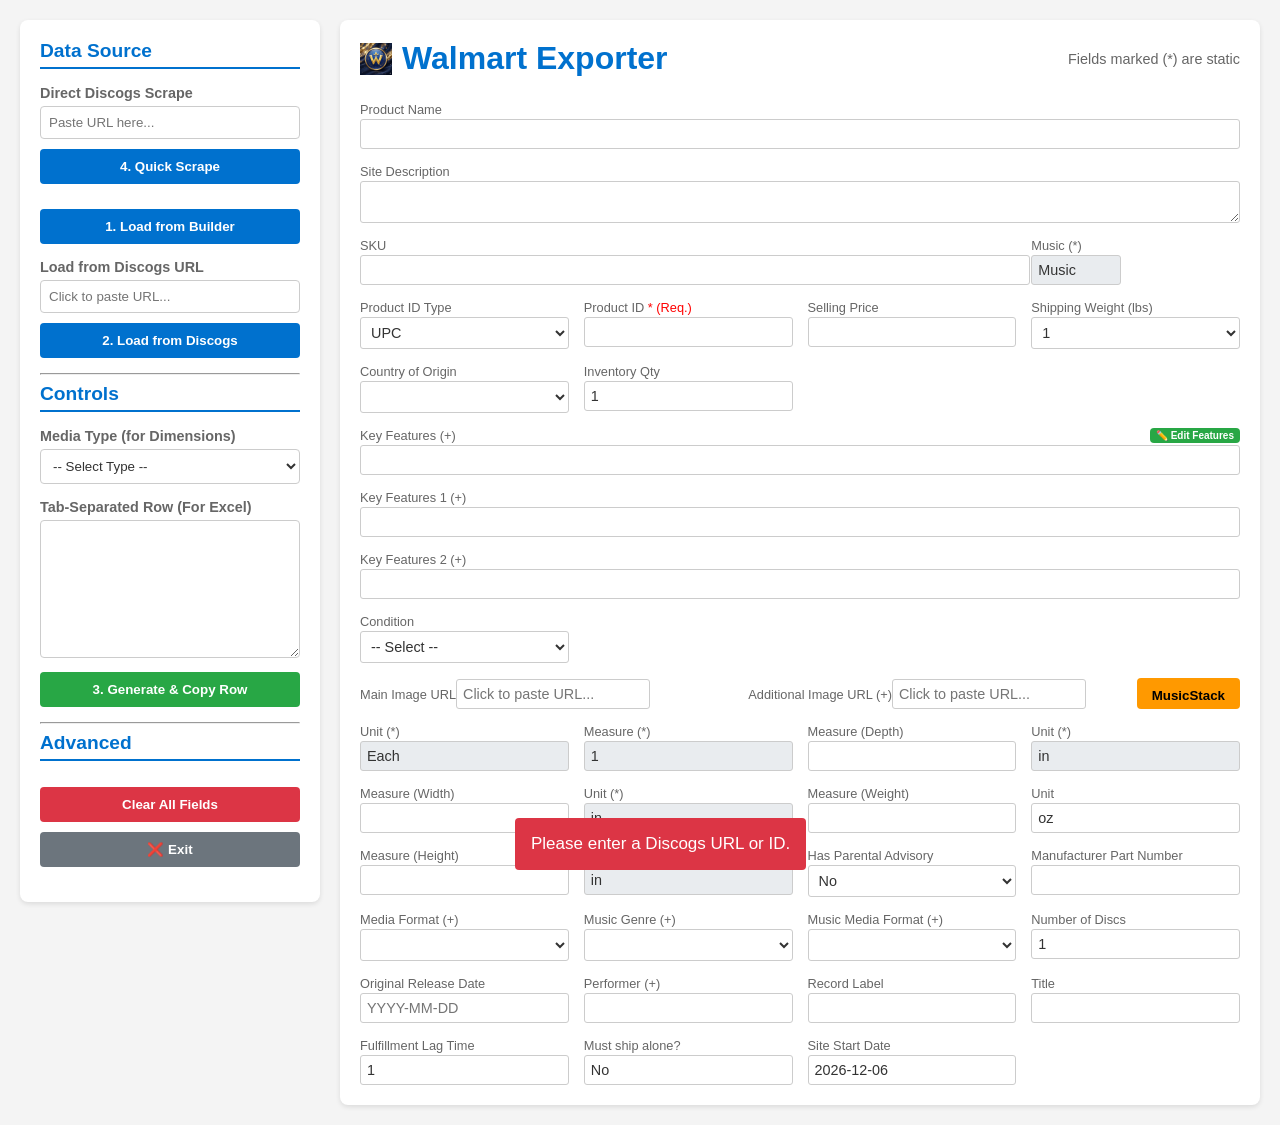
==== commit abfa2d32: "update" ====
--- a/WalmartSheet/walmart.html
+++ b/WalmartSheet/walmart.html
@@ -91,7 +91,7 @@
         <div class="control-group">
             <label for="rowOutput">Tab-Separated Row (For Excel)</label>
             <textarea id="rowOutput" rows="8" readonly onclick="this.select()"></textarea>
-            <button id="generateRowBtn" style="background-color: var(--secondary);">3. Generate & Copy Row</button>
+            <button id="generateRowBtn" style="background-color: var(--secondary);" disabled>3. Generate & Copy Row</button>
         </div>
         <hr>
         <h2>Advanced</h2>
@@ -113,7 +113,7 @@
         <div class="field-group" style="grid-column: span 3;"><label>SKU</label><input type="text" id="sku" style="width: 100%;"></div>
         <div class="field-group" style="min-width: 70px; max-width: 90px;"><label>Music (*)</label><input type="text" id="music" value="Music" readonly></div>
         <div class="field-group"><label>Product ID Type</label><select id="productIdType"><option value="UPC">UPC</option><option value="GTIN">GTIN</option><option value="ISBN">ISBN</option></select></div>
-        <div class="field-group"><label>Product ID</label><input type="text" id="productId"></div>
+        <div class="field-group"><label>Product ID <span style="color: red;">* (Req.)</span></label><input type="text" id="productId"></div>
         
         <div class="field-group"><label>Selling Price</label><input type="text" id="sellingPrice"></div>
         <div class="field-group"><label>Shipping Weight (lbs)</label><select id="shippingWeight"><option value="1">1</option><option value="2">2</option><option value="3">3</option><option value="4">4</option></select></div>
@@ -201,6 +201,11 @@
     let genreMap = {};     // Global variable to store Discogs->Walmart mapping
     let tempFeatures = [];
 
+    function validateGenerateBtn() {
+        const val = document.getElementById('productId').value.trim();
+        document.getElementById('generateRowBtn').disabled = val.length === 0;
+    }
+
     document.addEventListener('DOMContentLoaded', async () => { // Make event listener async
         const savedTheme = localStorage.getItem('wysiwyg_theme');
         if (savedTheme === 'dark') document.body.setAttribute('data-theme', 'dark');
@@ -224,12 +229,14 @@
 
         document.getElementById('siteStartDate').value = localDateStr();
 
-        // Auto-switch UPC/GTIN when user manually types in Product ID
+        // Auto-switch UPC/GTIN when user manually types in Product ID and validate Generate button
         document.getElementById('productId').addEventListener('input', (e) => {
-            const digits = e.target.value.replace(/\D/g, '');
+            const val = e.target.value.trim();
+            const digits = val.replace(/\D/g, '');
             if (digits.length > 0) {
                 document.getElementById('productIdType').value = digits.length >= 13 ? 'GTIN' : 'UPC';
             }
+            validateGenerateBtn();
         });
         
         initializeDropdowns();
@@ -528,6 +535,7 @@
             }
 
             showToast('✅ Data loaded from builder!');
+            validateGenerateBtn();
         } catch (error) {
             showToast(error.message, true);
         } finally {
@@ -715,12 +723,13 @@
                 setDropdownValueWithFallback('countryOfOrigin', countryToSet, 'United States', true);
             }
             
-            const barcode = discogs.identifiers?.find(id => id.type === 'Barcode')?.value.replace(/\D/g, '');
-            if (barcode && !document.getElementById('productId').value) {
-                document.getElementById('productId').value = barcode;
-                // Auto-set UPC vs GTIN based on digit length
-                document.getElementById('productIdType').value = barcode.length >= 13 ? 'GTIN' : 'UPC';
-            }
+            // Product ID is deliberately left blank and required to be manually scanned by the user
+            // const barcode = discogs.identifiers?.find(id => id.type === 'Barcode')?.value.replace(/\D/g, '');
+            // if (barcode && !document.getElementById('productId').value) {
+            //     document.getElementById('productId').value = barcode;
+            //     // Auto-set UPC vs GTIN based on digit length
+            //     document.getElementById('productIdType').value = barcode.length >= 13 ? 'GTIN' : 'UPC';
+            // }
 
             applyExpertGenreMapping(discogs, true);
 
@@ -731,6 +740,8 @@
             } else if (listing) {
                 setDropdownValueWithFallback('condition', "Used", 'Used', false);
             }
+
+            validateGenerateBtn();
 
             const siteDescEl = document.getElementById('siteDescription');
             if (listing && listing.comments && listing.comments.trim() !== '') {
@@ -840,7 +851,7 @@
         }).catch(() => {
             showToast('Could not copy to clipboard.', true);
         }).finally(() => {
-            btn.disabled = false;
+            validateGenerateBtn();
         });
     }
 
@@ -1017,10 +1028,10 @@
         document.getElementById('fulfillmentId').value = '10001373153';
         document.getElementById('mediaType').value = '';
         updateDimensions();
-        // Use globally stored pulldownData for consistency, fallback if not loaded
         populateSelect('countryOfOrigin', 
                        pulldownData.country_of_origin || ['United States', 'Canada', 'Mexico', 'United Kingdom'], 
                        'United States');
+        validateGenerateBtn();
     }
 
     async function exitWalmartSheet() {
